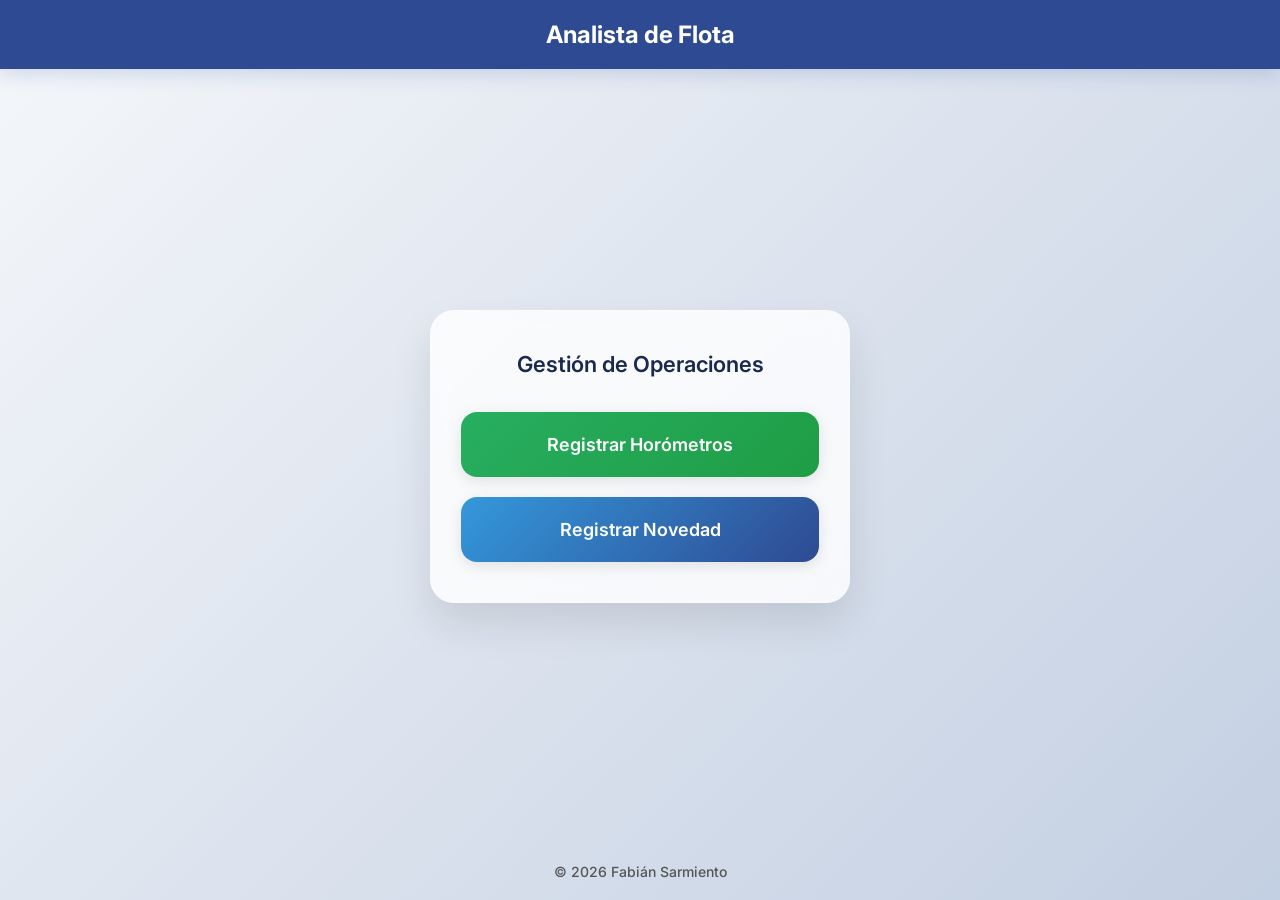
==== index.html @ 399f1b7f "Organizacion de proyecto: Carpetas css y views" ====
<!DOCTYPE html>
<html lang="es">

<head>
    <meta charset="UTF-8">
    <meta name="viewport" content="width=device-width, initial-scale=1.0">
    <title>Control Flota</title>
    <link rel="icon" type="image/gif" href="favicon.gif">
    <link rel="apple-touch-icon" href="favicon.gif">
    <link rel="manifest" href="manifest.json">
    <meta name="apple-mobile-web-app-capable" content="yes">
    <meta name="theme-color" content="#2563eb">

    <link rel="stylesheet" href="css/index.css">
</head>

<body>

    <header>Analista de Flota</header>

    <div class="container">
        <div class="card">
            <h2>Gestión de Operaciones</h2>

            <div class="menu-grid">
                <a href="views/Subir_Horometros.html" class="btn-menu btn-horometros">
                    Registrar Horómetros
                </a>

                <a href="views/Consolidado_Novedades.html" class="btn-menu btn-novedades">
                    Registrar Novedad
                </a>
            </div>
        </div>
    </div>

    <div class="footer">
        © 2026 Fabián Sarmiento
    </div>

</body>

</html>
---- css/index.css ----
@import url('https://fonts.googleapis.com/css2?family=Inter:wght@400;600;700&display=swap');

* {
    box-sizing: border-box;
    margin: 0;
    padding: 0;
}

body {
    font-family: 'Inter', sans-serif;
    background: linear-gradient(135deg, #f5f7fa 0%, #c3cfe2 100%);
    height: 100dvh;
    overflow: hidden;
    display: flex;
    flex-direction: column;
}

header {
    background: #2e4a92;
    color: white;
    text-align: center;
    padding: 20px;
    font-size: 24px;
    font-weight: 700;
    box-shadow: 0 4px 20px rgba(46, 74, 146, 0.2);
    z-index: 10;
}

.container {
    flex: 1;
    display: flex;
    align-items: center;
    justify-content: center;
    padding: 20px;
}

.card {
    background: rgba(255, 255, 255, 0.8);
    backdrop-filter: blur(10px);
    -webkit-backdrop-filter: blur(10px);
    width: 100%;
    max-width: 420px;
    padding: 40px 30px;
    border-radius: 24px;
    border: 1px solid rgba(255, 255, 255, 0.3);
    box-shadow: 0 20px 40px rgba(0, 0, 0, 0.1);
    text-align: center;
    animation: fadeInScale 0.6s ease-out;
}

@keyframes fadeInScale {
    from {
        opacity: 0;
        transform: scale(0.95);
    }

    to {
        opacity: 1;
        transform: scale(1);
    }
}

h2 {
    color: #1a2a4e;
    margin-bottom: 35px;
    font-size: 22px;
    font-weight: 600;
}

.menu-grid {
    display: flex;
    flex-direction: column;
    gap: 20px;
}

.btn-menu {
    display: flex;
    align-items: center;
    justify-content: center;
    padding: 22px;
    border-radius: 16px;
    text-decoration: none;
    color: white;
    font-size: 18px;
    font-weight: 600;
    transition: all 0.3s cubic-bezier(0.175, 0.885, 0.32, 1.275);
    box-shadow: 0 4px 15px rgba(0, 0, 0, 0.1);
    border: none;
}

.btn-menu:hover {
    transform: translateY(-4px);
    box-shadow: 0 8px 25px rgba(0, 0, 0, 0.2);
}

.btn-menu:active {
    transform: translateY(-2px);
}

.btn-horometros {
    background: linear-gradient(135deg, #27ae60 0%, #1f9d45 100%);
}

.btn-novedades {
    background: linear-gradient(135deg, #3498db 0%, #2e4a92 100%);
}

.footer {
    text-align: center;
    padding: 20px;
    color: #555;
    font-size: 14px;
    font-weight: 500;
}
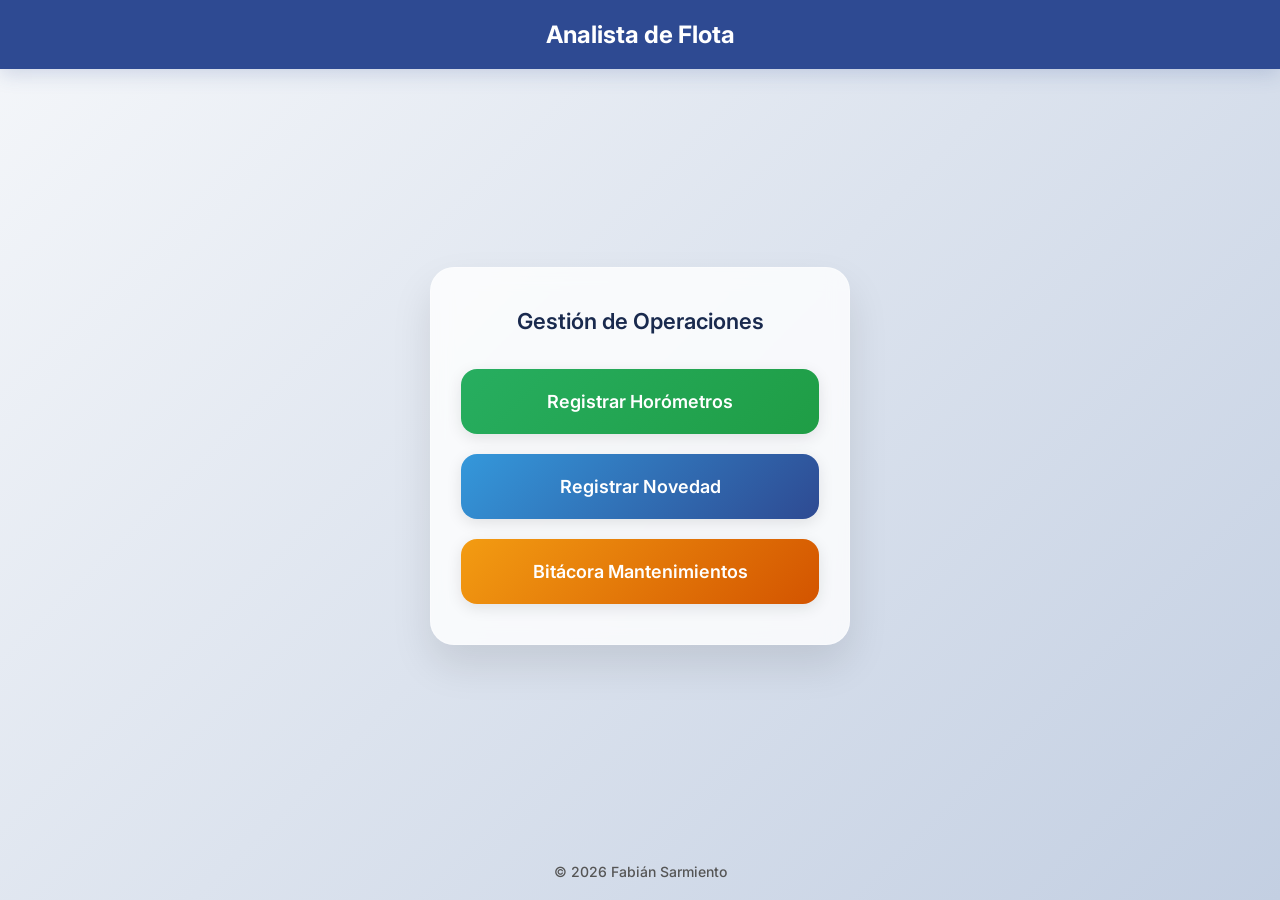
==== commit 2baedddd: "[v2.0 ] Bitácora implementada" ====
--- a/index.html
+++ b/index.html
@@ -5,8 +5,8 @@
     <meta charset="UTF-8">
     <meta name="viewport" content="width=device-width, initial-scale=1.0">
     <title>Control Flota</title>
-    <link rel="icon" type="image/gif" href="favicon.gif">
-    <link rel="apple-touch-icon" href="favicon.gif">
+    <link rel="icon" type="image/png" href="favicon.png">
+    <link rel="apple-touch-icon" href="favicon.png">
     <link rel="manifest" href="manifest.json">
     <meta name="apple-mobile-web-app-capable" content="yes">
     <meta name="theme-color" content="#2563eb">
@@ -30,6 +30,11 @@
                 <a href="views/Consolidado_Novedades.html" class="btn-menu btn-novedades">
                     Registrar Novedad
                 </a>
+
+                <a href="views/Bitacora_Mantenimiento.html" class="btn-menu btn-bitacora"
+                    style="background: linear-gradient(135deg, #f39c12 0%, #d35400 100%);">
+                    Bitácora Mantenimientos
+                </a>
             </div>
         </div>
     </div>
